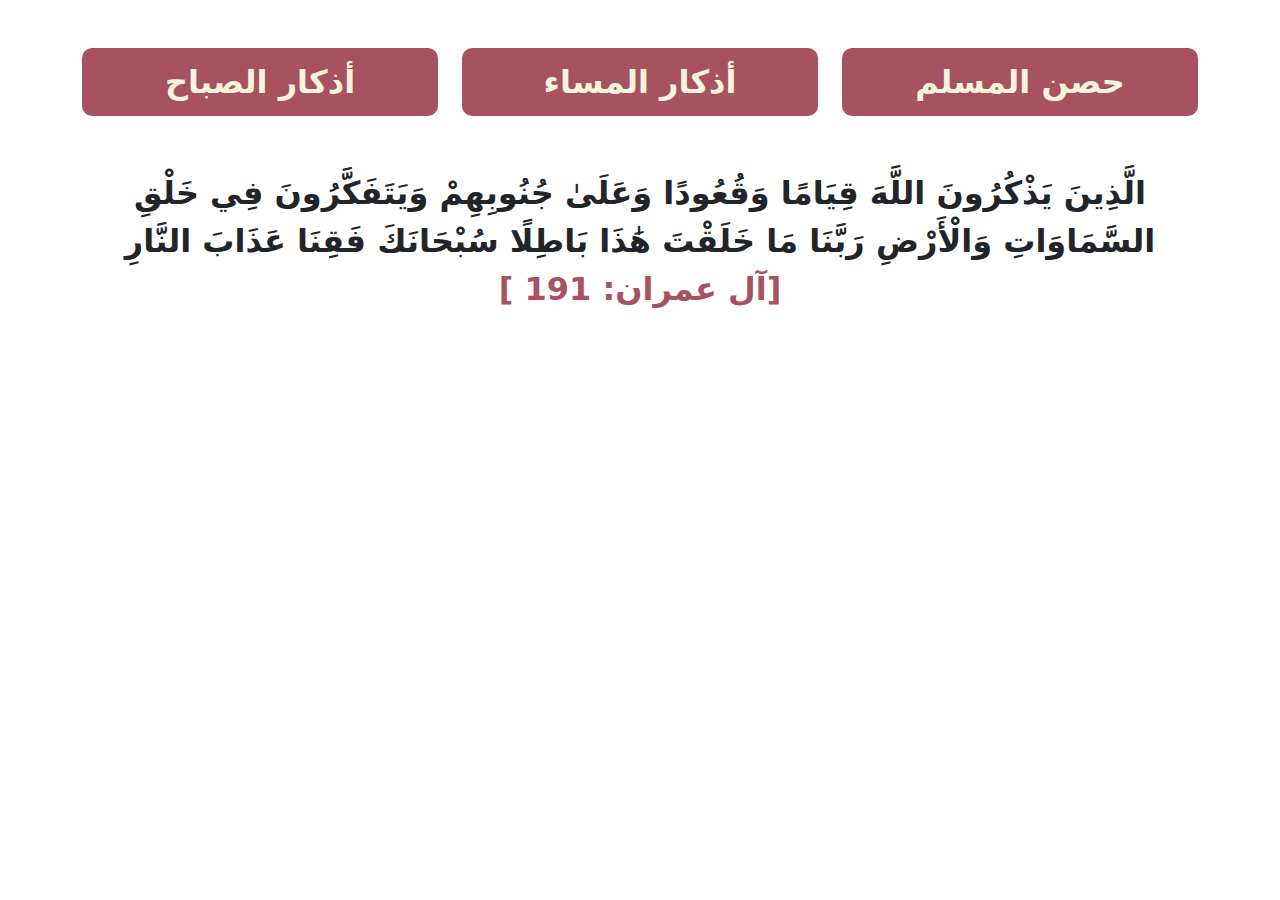
==== index.html @ 179a9e79 "remove loadin page" ====
<!DOCTYPE html>
<html lang="en">
  <head>
    <meta charset="UTF-8" />
    <meta name="viewport" content="width=device-width, initial-scale=1.0" />
    <title>أذكار</title>
    <link rel="stylesheet" href="css/bootstrap.min.css" />
    <link rel="stylesheet" href="css/style.css" />
    <link rel="icon" type="image/png" href="images/logo.jpg" />
    <link rel="stylesheet" href="css/styleHome.css" />
    <link
      rel="stylesheet"
      href="https://cdnjs.cloudflare.com/ajax/libs/font-awesome/6.5.1/css/all.min.css"
    />
  </head>

  <body>
    <!-- <div
      class="d-flex justify-content-center align-items-center"
      id="loadingPage"
    >
      <i class="fa-solid fa-kaaba"></i>
    </div> -->
    <br />
    <header class="container">
      <div class="row">
        <div class="col-md-4 col-sm-6">
          <div class="choose">
            <a href="azkarElsabah.html">أذكار الصباح</a>
          </div>
        </div>
        <div class="col-md-4 col-sm-6">
          <div class="choose"><a href="#">أذكار المساء</a></div>
        </div>
        <div class="col-md-4 col-sm-6">
          <div class="choose"><a href="index.html">حصن المسلم </a></div>
        </div>
      </div>
    </header>
    <br />
    <section>
      <div class="container">
        <div class="row">
          <div class="col">
            <p class="text-center">
              الَّذِينَ يَذْكُرُونَ اللَّهَ قِيَامًا وَقُعُودًا وَعَلَىٰ
              جُنُوبِهِمْ وَيَتَفَكَّرُونَ فِي خَلْقِ السَّمَاوَاتِ وَالْأَرْضِ
              رَبَّنَا مَا خَلَقْتَ هَٰذَا بَاطِلًا سُبْحَانَكَ فَقِنَا عَذَابَ
              النَّارِ
              <br />
              <span>[ آل عمران: 191]</span>
            </p>
          </div>
        </div>
      </div>
    </section>
    <div class="btn up-btn" id="upBtn">UP</div>

    <script src="js/script.js"></script>
    <script src="js/bootstrap.min.js"></script>
  </body>
</html>
---- css/style.css ----
:root {
  --primarycolor: rgb(168, 82, 97);
  --secondarycolor: beige;
  --gray: rgb(204, 201, 201);
  --right: rgb(41, 128, 179);
  --done: rgb(25, 150, 150);
}
body {
  font-size: 32px;
}

.azkarBox {
  border: 1px solid var(--primarycolor);
  border-radius: 10px;
}
.content {
  border-radius: 10px;
}
.counter {
  background-color: var(--primarycolor);
  border-radius: 15px;
  height: 100%;
  width: 100%;
  color: var(--secondarycolor);
  font-weight: bold;
  cursor: pointer;
}
#reset {
  position: absolute;
  bottom: 0;
  left: 20px;
  right: 50%;
  font-size: 17px;
  color: var(--gray);
  cursor: pointer;
  border-radius: 5px;
  width: fit-content;
  padding: 3px;
  border: 1px dotted var(--gray);
}
.bigCounter {
  position: relative;
}
h1 {
  text-align: center;
  color: var(--secondarycolor);
  background-color: var(--primarycolor);
  margin-bottom: 0;
  border-radius: 10px;
  padding: 7px 0;
}
a {
  text-decoration: none;
  text-align: center;
  color: var(--gray);
  font-weight: bold;
}
.choose {
  text-align: center;
}
.up-btn {
  width: 35px;
  height: 35px;
  border-radius: 7px;
  background-color: var(--primarycolor);
  display: flex;
  justify-content: center;
  align-items: center;
  color: var(--secondarycolor);
  font-weight: bold;
  padding: 6px;
  position: fixed;
  bottom: 10px;
  right: 5px;
  display: none;
}
@media (max-width: 575.98px) {
  .container {
    max-width: 90%;
    margin: 0 auto;
  }
}
---- css/styleHome.css ----
:root {
  --primarycolor: rgb(168, 82, 97);
  --secondarycolor: beige;
  --gray: rgb(204, 201, 201);
  --right: rgb(41, 128, 179);
  --done: rgb(25, 150, 150);
}

p {
  font-weight: bold;
}
p span {
  color: var(--primarycolor);
}
.choose {
  background-color: var(--primarycolor);
  border-radius: 10px;
  padding: 10px;
  margin-bottom: 5px;
}

a {
  color: var(--secondarycolor);
}
/* #loadingPage {
  background-color: var(--primarycolor);
  width: 100%;
  height: 100%;
  position: fixed;
  color: var(--gray);
  font-size: 100px;
} */
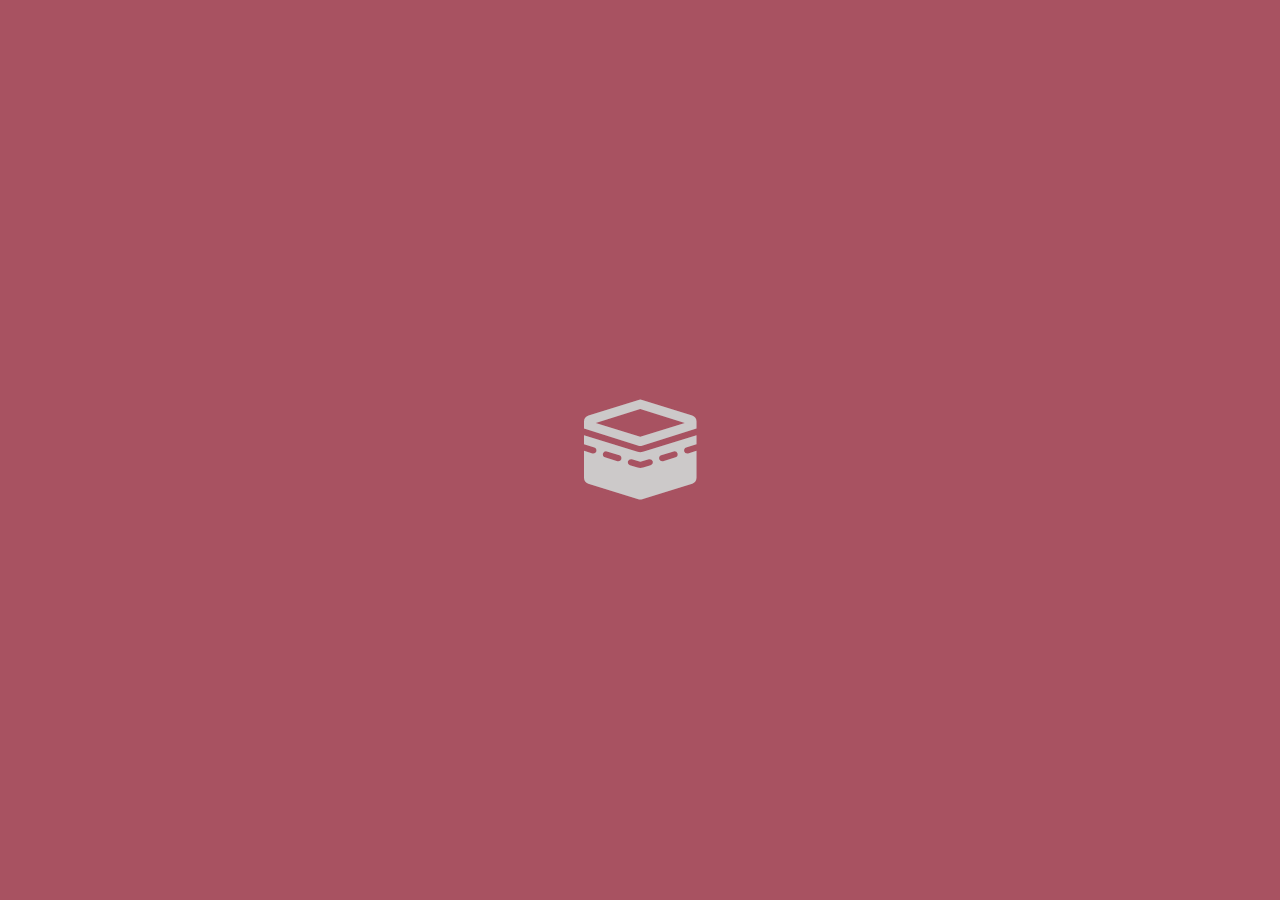
==== commit 311f664d: "some additions" ====
--- a/index.html
+++ b/index.html
@@ -15,12 +15,13 @@
   </head>
 
   <body>
-    <!-- <div
+    <div
       class="d-flex justify-content-center align-items-center"
       id="loadingPage"
     >
       <i class="fa-solid fa-kaaba"></i>
-    </div> -->
+    </div>
+    <div class="overlay"></div>
     <br />
     <header class="container">
       <div class="row">
@@ -30,10 +31,33 @@
           </div>
         </div>
         <div class="col-md-4 col-sm-6">
-          <div class="choose"><a href="#">أذكار المساء</a></div>
+          <div class="choose"><a href="azkarElmasaa.html">أذكار المساء</a></div>
         </div>
         <div class="col-md-4 col-sm-6">
           <div class="choose"><a href="index.html">حصن المسلم </a></div>
+        </div>
+        <div class="col-md-4 col-sm-6">
+          <div class="choose"><a href="tsabeeh.html"> تسابيح </a></div>
+        </div>
+        <div class="col-md-4 col-sm-6">
+          <div class="choose">
+            <a href="azkarElnom.html"> أذكار النوم </a>
+          </div>
+        </div>
+        <div class="col-md-4 col-sm-6">
+          <div class="choose">
+            <a href="azkarElestykaz.html"> أذكار الاستيقاظ </a>
+          </div>
+        </div>
+        <div class="col-md-4 col-sm-6">
+          <div class="choose">
+            <a href="azkarSalah.html"> أذكار بعد السلام من الصلاة المفروضة</a>
+          </div>
+        </div>
+        <div class="col-md-4 col-sm-6">
+          <div class="choose">
+            <a href="ad3yaQuraan.html"> أدعية قرآنية</a>
+          </div>
         </div>
       </div>
     </header>
@@ -43,6 +67,7 @@
         <div class="row">
           <div class="col">
             <p class="text-center">
+              <span>﷽</span> <br />
               الَّذِينَ يَذْكُرُونَ اللَّهَ قِيَامًا وَقُعُودًا وَعَلَىٰ
               جُنُوبِهِمْ وَيَتَفَكَّرُونَ فِي خَلْقِ السَّمَاوَاتِ وَالْأَرْضِ
               رَبَّنَا مَا خَلَقْتَ هَٰذَا بَاطِلًا سُبْحَانَكَ فَقِنَا عَذَابَ
--- a/css/style.css
+++ b/css/style.css
@@ -1,7 +1,7 @@
 :root {
   --primarycolor: rgb(168, 82, 97);
   --secondarycolor: beige;
-  --gray: rgb(204, 201, 201);
+  --gray: rgb(54, 52, 54);
   --right: rgb(41, 128, 179);
   --done: rgb(25, 150, 150);
 }
@@ -16,6 +16,12 @@
 .content {
   border-radius: 10px;
 }
+.content span {
+  /* border: 1px solid red; */
+  font-size: 19px;
+  color: var(--right);
+}
+
 .counter {
   background-color: var(--primarycolor);
   border-radius: 15px;
@@ -24,19 +30,33 @@
   color: var(--secondarycolor);
   font-weight: bold;
   cursor: pointer;
+  transition: 0.3s;
+
+  box-shadow: 0px 4px 10px rgba(0, 0, 0, 0.5);
 }
+.counter:hover {
+  box-shadow: 0px 4px 10px rgba(0, 0, 0, 0.6);
+  transform: scale(1.1);
+}
+
 #reset {
   position: absolute;
   bottom: 0;
   left: 20px;
   right: 50%;
   font-size: 17px;
-  color: var(--gray);
+  color: var(--secondarycolor);
   cursor: pointer;
   border-radius: 5px;
   width: fit-content;
   padding: 3px;
-  border: 1px dotted var(--gray);
+  border: 1px dotted var(--secondarycolor);
+  transition: 0.3s;
+}
+#reset:hover {
+  color: var(--gray);
+  transform: rotate(360deg);
+  transition: 0.5s ease-in-out;
 }
 .bigCounter {
   position: relative;
@@ -48,15 +68,21 @@
   margin-bottom: 0;
   border-radius: 10px;
   padding: 7px 0;
+  box-shadow: 0px 4px 10px rgba(0, 0, 0, 0.5);
 }
 a {
   text-decoration: none;
   text-align: center;
-  color: var(--gray);
+  color: var(--secondarycolor);
   font-weight: bold;
 }
 .choose {
   text-align: center;
+  background-color: var(--primarycolor);
+  border-radius: 10px;
+  padding: 10px;
+  margin-bottom: 5px;
+  box-shadow: 0px 4px 10px rgba(0, 0, 0, 0.5);
 }
 .up-btn {
   width: 35px;
@@ -74,9 +100,28 @@
   right: 5px;
   display: none;
 }
+.row {
+  margin-bottom: 20px;
+  padding: 10px;
+  border-radius: 10px;
+  background: rgba(255, 255, 255, 0.1); /* Soft background */
+  box-shadow: 0px 2px 6px rgba(0, 0, 0, 0.3);
+}
+
 @media (max-width: 575.98px) {
   .container {
     max-width: 90%;
     margin: 0 auto;
   }
+  .row {
+    flex-direction: column;
+    text-align: center;
+  }
+
+  .counter {
+    margin-top: 10px;
+  }
 }
+html {
+  scroll-behavior: smooth;
+}
--- a/css/styleHome.css
+++ b/css/styleHome.css
@@ -5,6 +5,15 @@
   --right: rgb(41, 128, 179);
   --done: rgb(25, 150, 150);
 }
+/* body {
+} */
+/* .overlay {
+  background-color: rgba(0, 0, 0, 0.226);
+  width: 100%;
+  height: 100%;
+  position: fixed;
+  z-index: -1;
+} */
 
 p {
   font-weight: bold;
@@ -17,16 +26,19 @@
   border-radius: 10px;
   padding: 10px;
   margin-bottom: 5px;
+  box-shadow: 0px 4px 10px rgba(0, 0, 0, 0.5);
 }
 
 a {
   color: var(--secondarycolor);
+  padding: 0 40px;
+  /* border: 1px solid green; */
 }
-/* #loadingPage {
+#loadingPage {
   background-color: var(--primarycolor);
   width: 100%;
   height: 100%;
   position: fixed;
   color: var(--gray);
   font-size: 100px;
-} */
+}
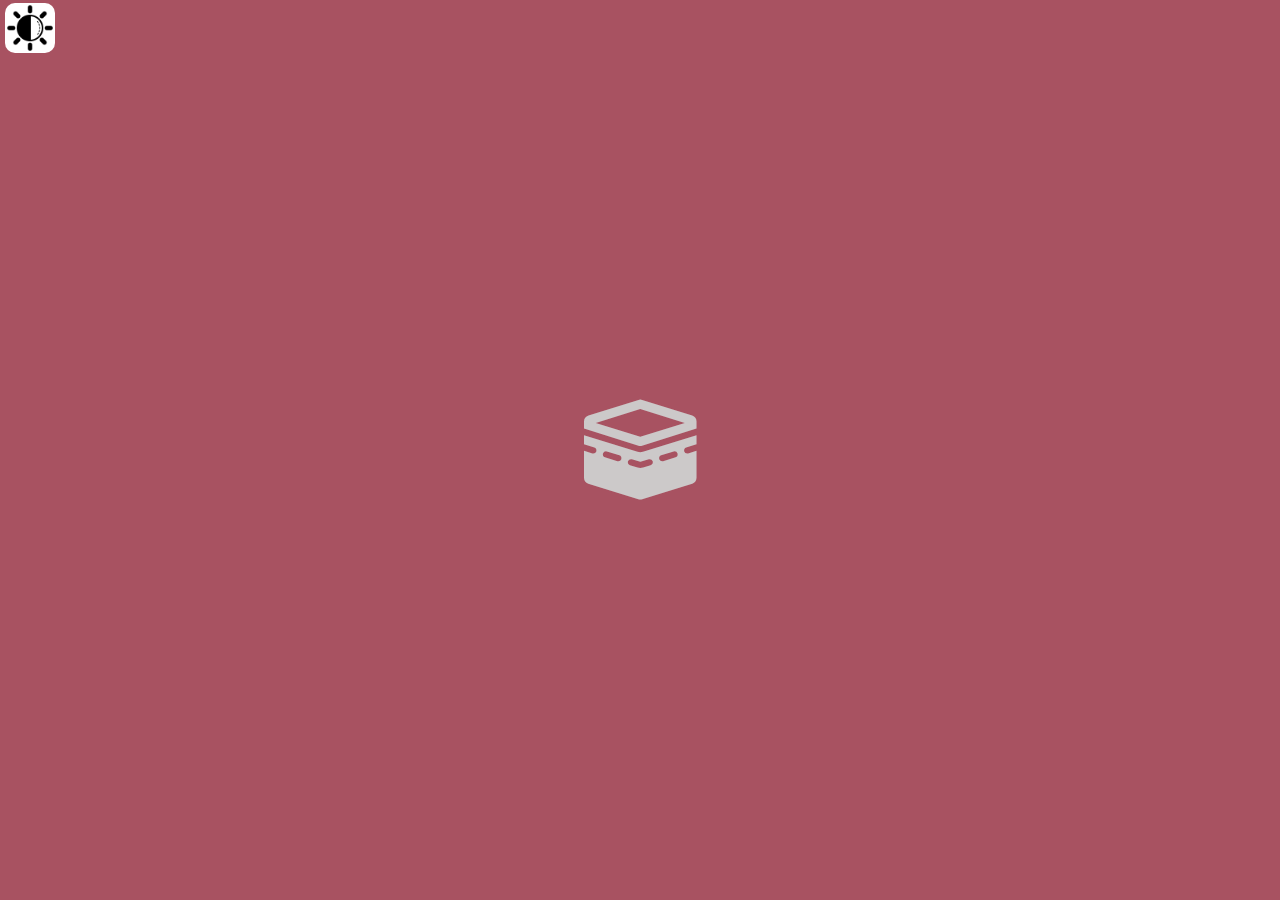
==== commit 5dac530f: "back arrow" ====
--- a/index.html
+++ b/index.html
@@ -22,7 +22,12 @@
       <i class="fa-solid fa-kaaba"></i>
     </div>
     <div class="overlay"></div>
-    <br />
+    <div id="darkLightIcone" class="darkLightIcone">
+      <img
+        src="images/brightness-and-contrast.png"
+        alt="Dark&light Mood Icone"
+      />
+    </div>
     <header class="container">
       <div class="row">
         <div class="col-md-4 col-sm-6">
@@ -32,9 +37,6 @@
         </div>
         <div class="col-md-4 col-sm-6">
           <div class="choose"><a href="azkarElmasaa.html">أذكار المساء</a></div>
-        </div>
-        <div class="col-md-4 col-sm-6">
-          <div class="choose"><a href="index.html">حصن المسلم </a></div>
         </div>
         <div class="col-md-4 col-sm-6">
           <div class="choose"><a href="tsabeeh.html"> تسابيح </a></div>
@@ -59,15 +61,18 @@
             <a href="ad3yaQuraan.html"> أدعية قرآنية</a>
           </div>
         </div>
+        <div class="col-md-4 col-sm-6">
+          <div class="choose"><a href="index.html">حصن المسلم </a></div>
+        </div>
       </div>
     </header>
-    <br />
+
     <section>
       <div class="container">
         <div class="row">
           <div class="col">
             <p class="text-center">
-              <span>﷽</span> <br />
+              <span><strong>﷽</strong></span> <br />
               الَّذِينَ يَذْكُرُونَ اللَّهَ قِيَامًا وَقُعُودًا وَعَلَىٰ
               جُنُوبِهِمْ وَيَتَفَكَّرُونَ فِي خَلْقِ السَّمَاوَاتِ وَالْأَرْضِ
               رَبَّنَا مَا خَلَقْتَ هَٰذَا بَاطِلًا سُبْحَانَكَ فَقِنَا عَذَابَ
--- a/css/style.css
+++ b/css/style.css
@@ -4,11 +4,39 @@
   --gray: rgb(54, 52, 54);
   --right: rgb(41, 128, 179);
   --done: rgb(25, 150, 150);
+  --white: white;
+  --dark: black;
 }
 body {
   font-size: 32px;
+  font-family: "Amiri", serif;
+  background-color: var(--white);
+  color: var(--dark);
 }
-
+.dark-mode {
+  background-color: var(--dark);
+  color: var(--white);
+}
+.darkLightIcone {
+  position: fixed;
+  top: 0;
+  left: 5px;
+  width: 50px;
+  height: 20px;
+  cursor: pointer;
+}
+.darkLightIcone img {
+  width: 100%;
+  background-color: var(--white);
+  border-radius: 10px;
+}
+.back {
+  margin-left: 10px;
+  cursor: pointer;
+}
+.back a {
+  color: var(--primarycolor);
+}
 .azkarBox {
   border: 1px solid var(--primarycolor);
   border-radius: 10px;
@@ -20,6 +48,7 @@
   /* border: 1px solid red; */
   font-size: 19px;
   color: var(--right);
+  display: block;
 }
 
 .counter {
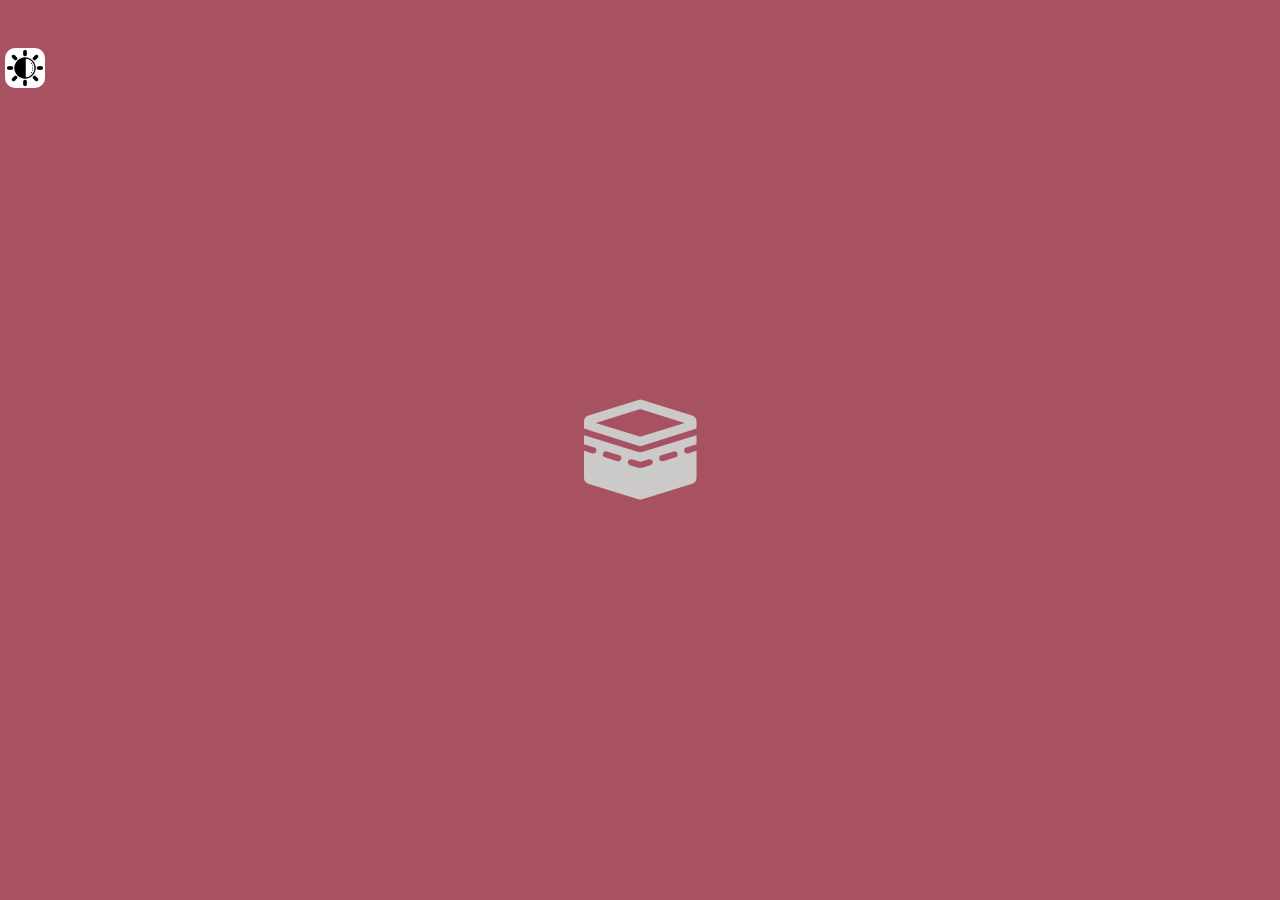
==== commit 974a84bb: "dark mood all pages and remove hesn elmohlm" ====
--- a/index.html
+++ b/index.html
@@ -61,9 +61,9 @@
             <a href="ad3yaQuraan.html"> أدعية قرآنية</a>
           </div>
         </div>
-        <div class="col-md-4 col-sm-6">
+        <!-- <div class="col-md-4 col-sm-6">
           <div class="choose"><a href="index.html">حصن المسلم </a></div>
-        </div>
+        </div> -->
       </div>
     </header>
 
@@ -87,6 +87,7 @@
     <div class="btn up-btn" id="upBtn">UP</div>
 
     <script src="js/script.js"></script>
+    <script src="js/darkmood.js"></script>
     <script src="js/bootstrap.min.js"></script>
   </body>
 </html>
--- a/css/style.css
+++ b/css/style.css
@@ -19,9 +19,9 @@
 }
 .darkLightIcone {
   position: fixed;
-  top: 0;
+  top: 40px;
   left: 5px;
-  width: 50px;
+  width: 40px;
   height: 20px;
   cursor: pointer;
 }
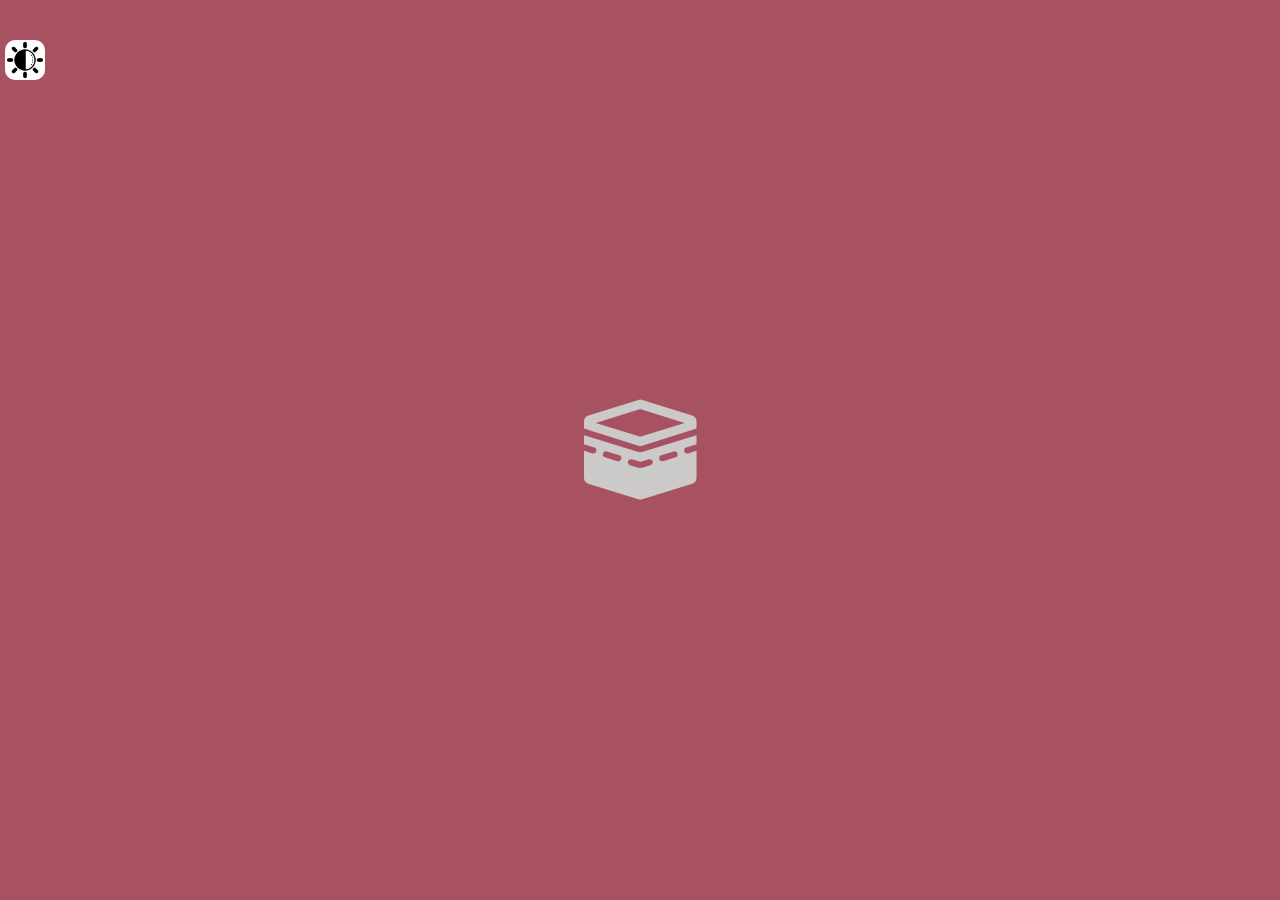
==== commit ae3273a6: "PWA" ====
--- a/index.html
+++ b/index.html
@@ -1,16 +1,22 @@
 <!DOCTYPE html>
-<html lang="en">
+<html lang="ar" dir="rtl">
   <head>
     <meta charset="UTF-8" />
     <meta name="viewport" content="width=device-width, initial-scale=1.0" />
     <title>أذكار</title>
     <link rel="stylesheet" href="css/bootstrap.min.css" />
     <link rel="stylesheet" href="css/style.css" />
-    <link rel="icon" type="image/png" href="images/logo.jpg" />
+    <link rel="icon" type="image/png" href="images/images.png" />
     <link rel="stylesheet" href="css/styleHome.css" />
     <link
       rel="stylesheet"
       href="https://cdnjs.cloudflare.com/ajax/libs/font-awesome/6.5.1/css/all.min.css"
+    />
+    <link rel="manifest" href="manifest.json" />
+
+    <link
+      href="https://fonts.googleapis.com/css2?family=Amiri:wght@400;700&family=Cairo:wght@300;400;700&display=swap"
+      rel="stylesheet"
     />
   </head>
 
@@ -61,6 +67,11 @@
             <a href="ad3yaQuraan.html"> أدعية قرآنية</a>
           </div>
         </div>
+        <div class="col-md-4 col-sm-6">
+          <div class="choose">
+            <a href="podcast.html"> افهم دينك</a>
+          </div>
+        </div>
         <!-- <div class="col-md-4 col-sm-6">
           <div class="choose"><a href="index.html">حصن المسلم </a></div>
         </div> -->
@@ -73,6 +84,7 @@
           <div class="col">
             <p class="text-center">
               <span><strong>﷽</strong></span> <br />
+              <br />
               الَّذِينَ يَذْكُرُونَ اللَّهَ قِيَامًا وَقُعُودًا وَعَلَىٰ
               جُنُوبِهِمْ وَيَتَفَكَّرُونَ فِي خَلْقِ السَّمَاوَاتِ وَالْأَرْضِ
               رَبَّنَا مَا خَلَقْتَ هَٰذَا بَاطِلًا سُبْحَانَكَ فَقِنَا عَذَابَ
@@ -85,7 +97,22 @@
       </div>
     </section>
     <div class="btn up-btn" id="upBtn">UP</div>
-
+    <section>
+      <div class="container">
+        <div class="row">
+          <div class="col">
+            <p>
+      يمكنك تثبيت الموقع على هاتفك مثل التطبيقات لسهولة فتحه:
+              <ul>
+                <li>من ال 3 نقاط ⋮ موجوده اعلا اصفحه</li>
+                <li>اختر                اضافة الى الشاشة الرئيسية أو Add To Home Screen
+                </li>
+              </ul> 
+            </p>
+          </div>
+        </div>
+      </div>
+    </section>
     <script src="js/script.js"></script>
     <script src="js/darkmood.js"></script>
     <script src="js/bootstrap.min.js"></script>
--- a/css/style.css
+++ b/css/style.css
@@ -8,8 +8,8 @@
   --dark: black;
 }
 body {
-  font-size: 32px;
-  font-family: "Amiri", serif;
+  font-size: 25px;
+  font-family: "Amiri", "Cairo", sans-serif;
   background-color: var(--white);
   color: var(--dark);
 }
@@ -60,7 +60,6 @@
   font-weight: bold;
   cursor: pointer;
   transition: 0.3s;
-
   box-shadow: 0px 4px 10px rgba(0, 0, 0, 0.5);
 }
 .counter:hover {
@@ -82,6 +81,9 @@
   border: 1px dotted var(--secondarycolor);
   transition: 0.3s;
 }
+a {
+  text-decoration: none;
+}
 #reset:hover {
   color: var(--gray);
   transform: rotate(360deg);
@@ -99,7 +101,7 @@
   padding: 7px 0;
   box-shadow: 0px 4px 10px rgba(0, 0, 0, 0.5);
 }
-a {
+.choose a {
   text-decoration: none;
   text-align: center;
   color: var(--secondarycolor);
@@ -154,3 +156,18 @@
 html {
   scroll-behavior: smooth;
 }
+.playlist {
+  margin: 15px 0;
+  color: var(--white);
+  background-color: var(--right);
+  padding: 3px 10px;
+  border-radius: 25px;
+  transition: 0.3s;
+  box-shadow: 0px 4px 10px rgba(0, 0, 0, 0.5);
+}
+.playlist:hover {
+  padding: 7px 15px;
+}
+.name {
+  padding: 10px 0;
+}
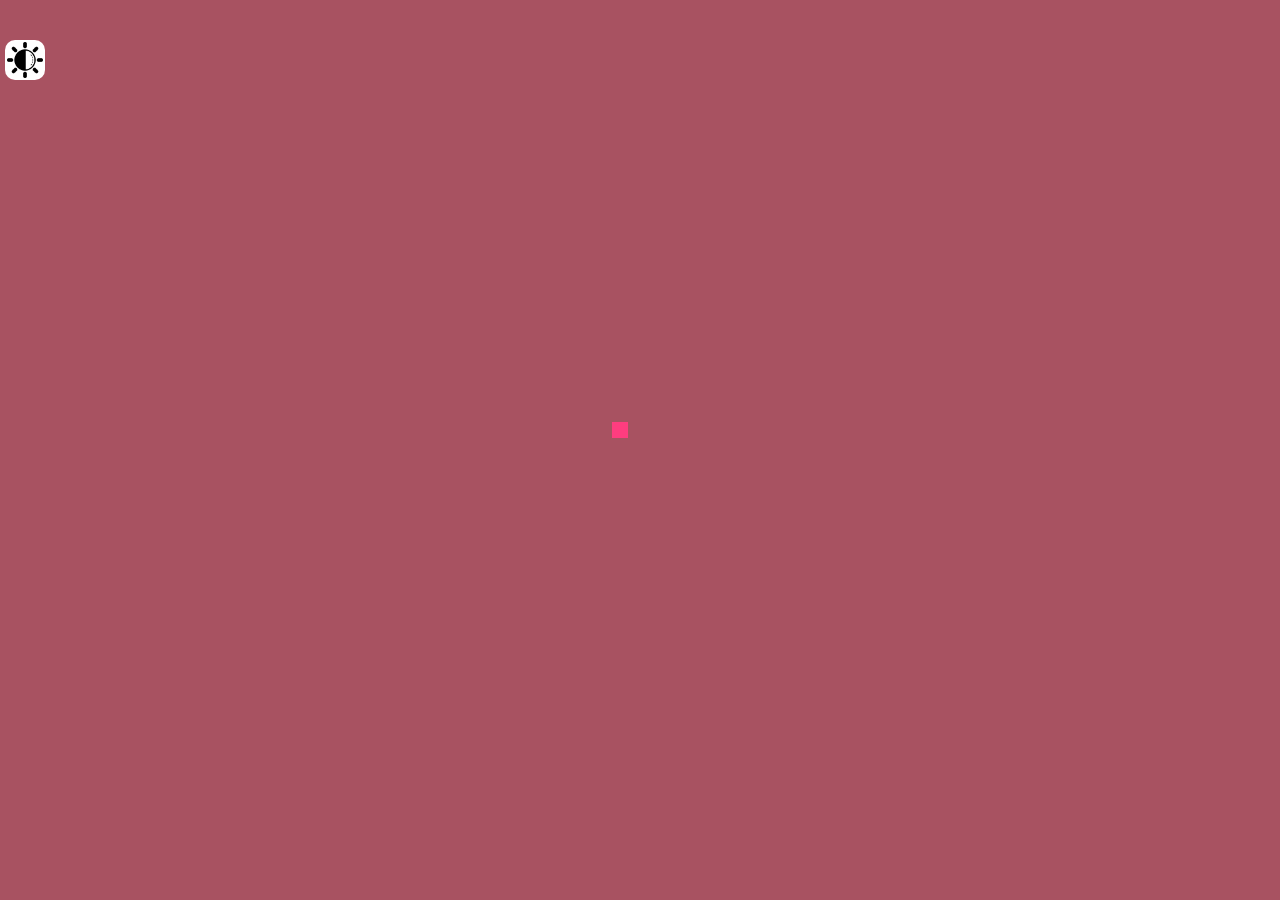
==== commit 3ebb6951: "loading" ====
--- a/index.html
+++ b/index.html
@@ -12,20 +12,19 @@
       rel="stylesheet"
       href="https://cdnjs.cloudflare.com/ajax/libs/font-awesome/6.5.1/css/all.min.css"
     />
-    <link rel="manifest" href="manifest.json" />
-
     <link
       href="https://fonts.googleapis.com/css2?family=Amiri:wght@400;700&family=Cairo:wght@300;400;700&display=swap"
       rel="stylesheet"
     />
+    <link rel="stylesheet" href="css/loading.css">
   </head>
 
   <body>
     <div
       class="d-flex justify-content-center align-items-center"
       id="loadingPage"
-    >
-      <i class="fa-solid fa-kaaba"></i>
+    >    
+      <div class="loader"></div>
     </div>
     <div class="overlay"></div>
     <div id="darkLightIcone" class="darkLightIcone">
--- a/css/loading.css
+++ b/css/loading.css
@@ -0,0 +1,62 @@
+:root {
+  --primarycolor: rgb(168, 82, 97);
+  --secondarycolor: beige;
+  --gray: rgb(54, 52, 54);
+  --right: rgb(41, 128, 179);
+  --done: rgb(25, 150, 150);
+  --white: white;
+  --dark: black;
+}
+
+.loader {
+  width: 40px;
+  aspect-ratio: 1;
+  position: relative;
+}
+.loader:before,
+.loader:after {
+  content: "";
+  position: absolute;
+  top: 0;
+  left: 0;
+  margin: -8px 0 0 -8px;
+  width: 16px;
+  aspect-ratio: 1;
+  background: #3fb8af;
+  animation: l2-1 2s infinite, l2-2 1s infinite;
+}
+.loader:after {
+  background: #ff3d7f;
+  animation-delay: -1s, 0s;
+}
+@keyframes l2-1 {
+  0% {
+    top: 0;
+    left: 0;
+  }
+  25% {
+    top: 100%;
+    left: 0;
+  }
+  50% {
+    top: 100%;
+    left: 100%;
+  }
+  75% {
+    top: 0;
+    left: 100%;
+  }
+  100% {
+    top: 0;
+    left: 0;
+  }
+}
+@keyframes l2-2 {
+  40%,
+  50% {
+    transform: rotate(0.25turn) scale(0.5);
+  }
+  100% {
+    transform: rotate(0.5turn) scale(1);
+  }
+}
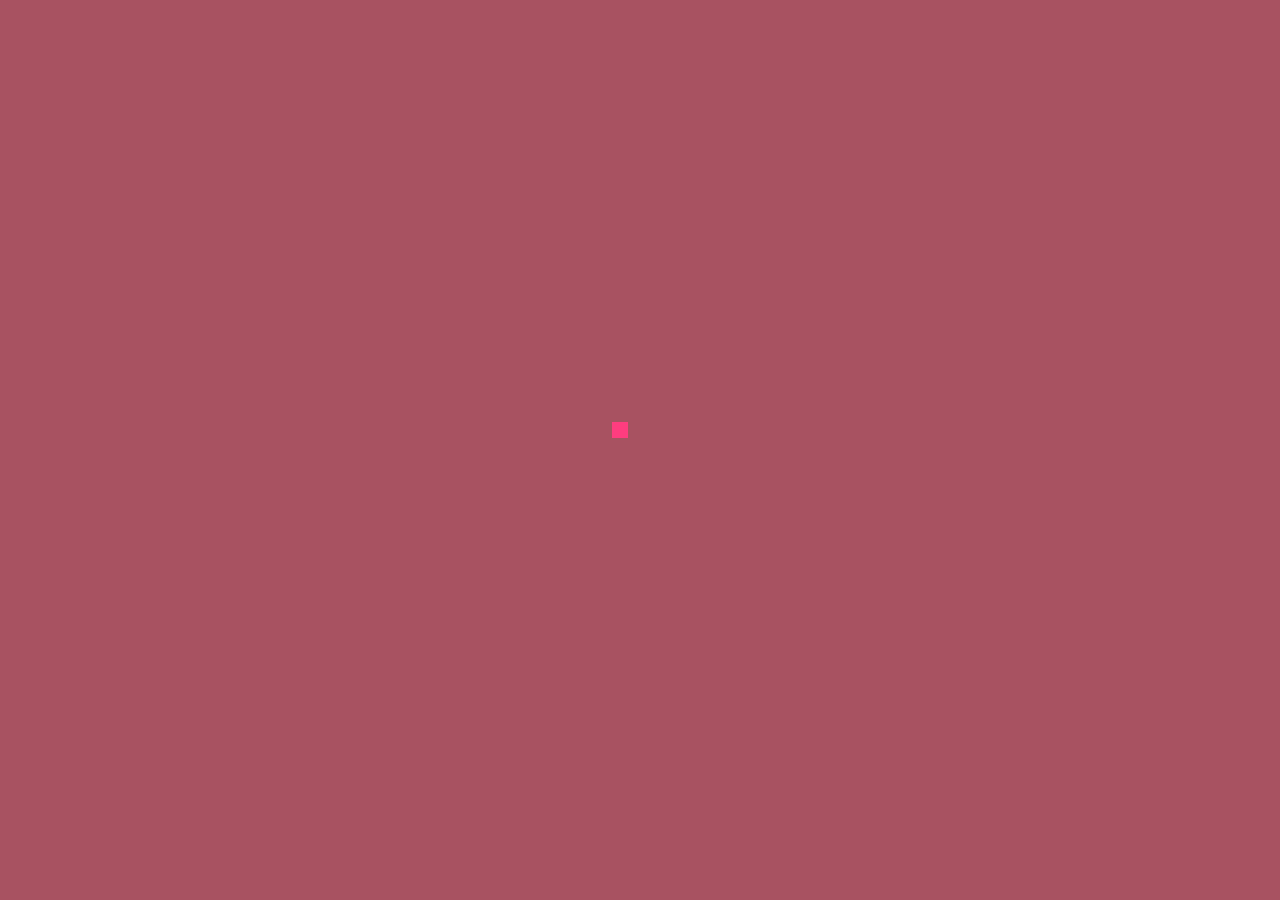
==== commit 0b089dfd: "add doaa" ====
--- a/index.html
+++ b/index.html
@@ -32,6 +32,13 @@
         src="images/brightness-and-contrast.png"
         alt="Dark&light Mood Icone"
       />
+    </div>
+    <div class="doaa" id="doaa">
+      <i class="fa-solid fa-circle-xmark" id="exit"></i>
+      <p class="doaaContent" id="doaaContent">
+        بسم الله
+        <p>
+          <p class="end">اللهم آمين</p>
     </div>
     <header class="container">
       <div class="row">
--- a/css/styleHome.css
+++ b/css/styleHome.css
@@ -41,4 +41,29 @@
   position: fixed;
   color: var(--gray);
   font-size: 100px;
+  z-index: 10;
 }
+.doaa {
+  width: 80%;
+  height: 250px;
+  overflow: auto;
+  background-color: white;
+  color: black;
+  text-align: center;
+  position: fixed;
+  top: 50%;
+  left: 50%;
+  transform: translate(-50%, -50%);
+  border-radius: 15px;
+  padding: 15px 15px 15px 30px;
+}
+.fa-circle-xmark {
+  position: fixed;
+  left: 0;
+  cursor: pointer;
+  margin: 5px;
+  color: var(--right);
+}
+.doaa .end {
+  color: var(--right);
+}
